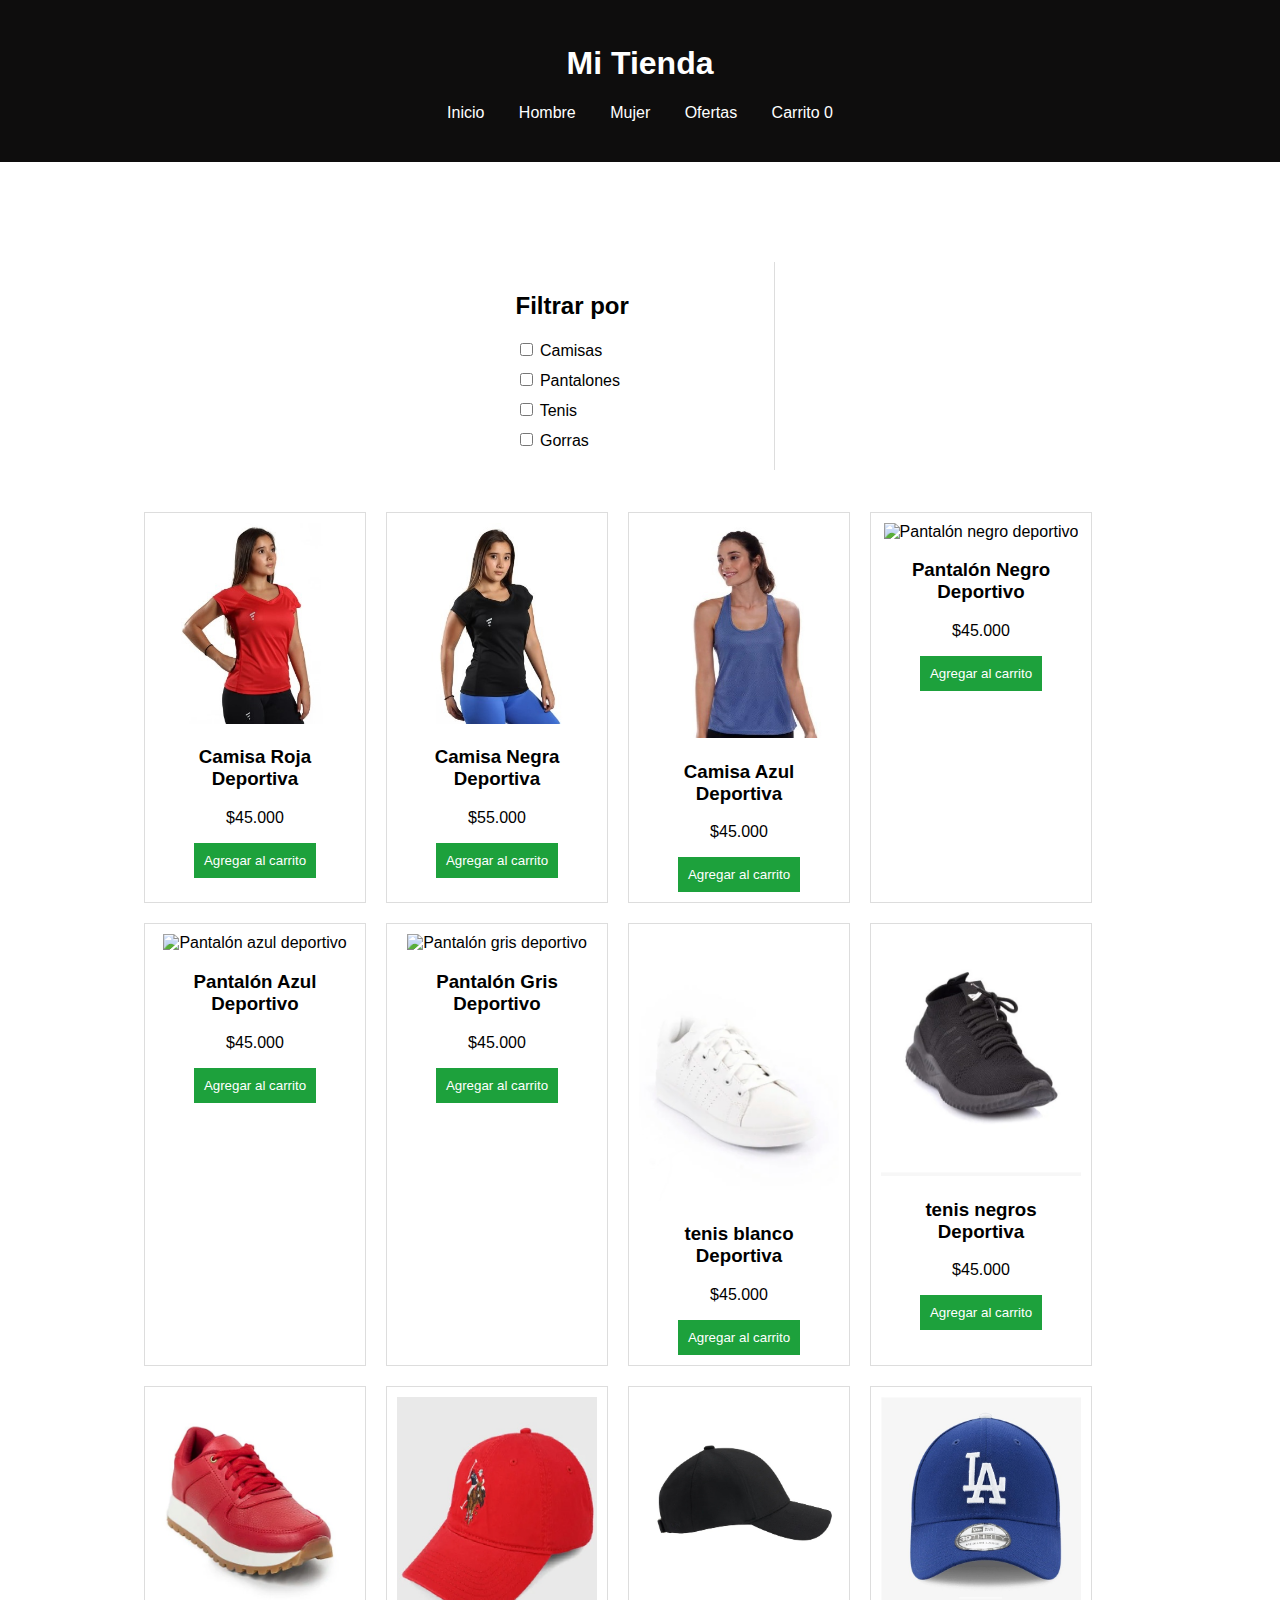
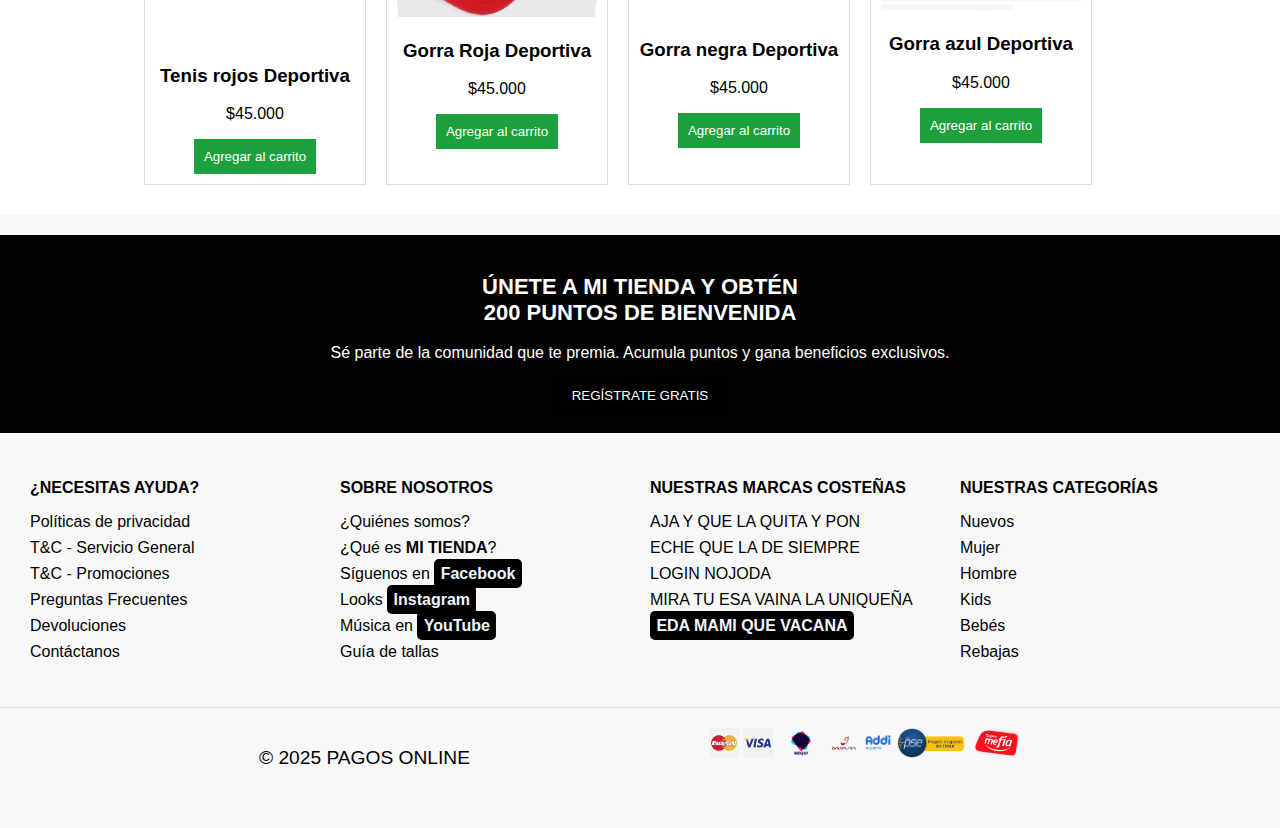
==== index.html @ f0b5050f "primer commit" ====
<!-- Estructura básica del frontend de la tienda en línea -->
<!-- index.html -->
<!DOCTYPE html>
<html lang="es">
  <head>
    <meta charset="UTF-8" />
    <meta name="viewport" content="width=device-width, initial-scale=1.0" />
    <title>Tienda de Ropa Deportiva</title>
    <!-- Favicon -->
    <link rel="shortcut icon" href="img/favicon.icon" />
    <!-- Vinculamos la hoja de estilos -->
  </head>
  <link rel="stylesheet" href="style/style.css" />
  <body>
    
    <!-- Barra de navegación -->
    <header>
      <nav>
        <h1>Mi Tienda</h1>
        <ul>
          <li><a href="/home/home.html">Inicio</a></li>
          <li><a href="#">Hombre</a></li>
          <li><a href="#">Mujer</a></li>
          <li><a href="#">Ofertas</a></li>
          <li>
            <a href="#">Carrito <span id="cart-count">0</span></a>
          </li>
        </ul>
      </nav>
    </header>

    <!-- Sección de productos -->
    <main>
      <aside class="filtro">
        <h2>Filtrar por</h2>
        <label>
          <input type="checkbox" name="category" value="Camisas" /> Camisas
        </label>
        <label>
          <input type="checkbox" name="category" value="Pantalones" />
          Pantalones
        </label>
        <label>
          <input type="checkbox" name="category" value="Tenis" /> Tenis
        </label>
        <label>
          <input type="checkbox" name="category" value="Gorras" /> Gorras
        </label>
      </aside>


<!--SECCION DE ARTICULOS DISPONIBLES-->


      <section class="productos">
        <article class="producto" onclick="openModal('Camisa Roja Deportiva', 'camisa roja.jpg', '$45.000')">
          <img src="img/camisa roja.jpg" alt="Camisa roja deportiva" />
          <h3>Camisa Roja Deportiva</h3>
          <p>$45.000</p>
          <button class="add-to-cart"><a href="carrito.html">Agregar al carrito</a></button>
        </article>
      
        <article class="producto" onclick="openModal('Camisa Negra Deportiva', 'camisa negra.jpg', '$55.000')">
          <img src="img/camisa negra.jpg" alt="Camisa negra deportiva" />
          <h3>Camisa Negra Deportiva</h3>
          <p>$55.000</p>
          <button class="add-to-cart"><a href="carrito.html">Agregar al carrito</a></button>
        </article>
      
        <article class="producto" onclick="openModal('Camisa Azul Deportiva', 'camisa azul.jpg', '$45.000')">
          <img src="img/camisa azul.jpg" alt="Camisa azul deportiva" />
          <h3>Camisa Azul Deportiva</h3>
          <p>$45.000</p>
          <button class="add-to-cart"><a href="carrito.html">Agregar al carrito</a></button>
        </article>
      
        <article class="producto" onclick="openModal('Pantalón Negro Deportivo', 'pantalon negro.jpg', '$45.000')">
          <img src="img/pantalon negro.jpg" alt="Pantalón negro deportivo" />
          <h3>Pantalón Negro Deportivo</h3>
          <p>$45.000</p>
          <button class="add-to-cart"><a href="carrito.html">Agregar al carrito</a></button>
        </article>
      
        <article class="producto" onclick="openModal('Pantalón Azul Deportivo', 'pantalon azul.jpg', '$45.000')">
          <img src="img/pantalon azul.jpg" alt="Pantalón azul deportivo" />
          <h3>Pantalón Azul Deportivo</h3>
          <p>$45.000</p>
          <button class="add-to-cart"><a href="carrito.html">Agregar al carrito</a></button>
        </article>
      
        <article class="producto" onclick="openModal('Pantalón Gris Deportivo', 'pantalon gris.jpg', '$45.000')">
          <img src="img/pantalon gris.jpg" alt="Pantalón gris deportivo" />
          <h3>Pantalón Gris Deportivo</h3>
          <p>$45.000</p>
          <button class="add-to-cart"><a href="carrito.html">Agregar al carrito</a></button>
        </article>
      
        <article class="producto">
          <img src="img/tenis blanco.jpg" alt="tenis blanco deportiva" />
          <h3>tenis blanco Deportiva</h3>
          <p>$45.000</p>
          <button onclick="agregarAlCarrito('tenis Roja Deportiva', 'img/tenis blanco.jpg', '45.000')">Agregar al carrito</button>
        </article>

        <article class="producto">
          <img src="img/tenis negros.jpg" alt="tenis roja deportiva" />
          <h3>tenis negros Deportiva</h3>
          <p>$45.000</p>
          <button onclick="agregarAlCarrito('Gorra Roja Deportiva', 'img/gorra negros.jpg', '45.000')">Agregar al carrito</button>
        </article>

        <article class="producto">
          <img src="img/tenis rojos.jpg" alt="tenis rojos deportiva" />
          <h3>Tenis rojos Deportiva</h3>
          <p>$45.000</p>
          <button onclick="agregarAlCarrito('Gorra Roja Deportiva', 'img/gorra rojos.jpg', '45.000')">Agregar al carrito</button>
        </article>

        <article class="producto">
          <img src="img/gorra roja.jpg" alt="Gorra roja deportiva" />
          <h3>Gorra Roja Deportiva</h3>
          <p>$45.000</p>
          <button onclick="agregarAlCarrito('Gorra Roja Deportiva', 'img/gorra roja.jpg', '45.000')">Agregar al carrito</button>
        </article>

        <article class="producto">
          <img src="img/gorra negra.jpg" alt="Gorra negra deportiva" />
          <h3>Gorra negra Deportiva</h3>
          <p>$45.000</p>
          <button onclick="agregarAlCarrito('Gorra negra Deportiva', 'img/gorra negra.jpg', '45.000')">Agregar al carrito</button>
        </article>

        <article class="producto">
          <img src="img/gorra azul.jpg" alt="Gorra azul deportiva" />
          <h3>Gorra azul Deportiva</h3>
          <p>$45.000</p>
          <button onclick="agregarAlCarrito('Gorra Roja Deportiva', 'img/gorra azul.jpg', '45.000')">Agregar al carrito</button>
        </article>
      </section>
      
    </main>

    <!-- Modal -->
    <div id="product-modal" class="modal">
      <div class="modal-content">
        <span class="close" onclick="closeModal()">&times;</span>
        <h2 id="modal-title"></h2>
        <img id="modal-image" src="" alt="" />
        <p id="modal-price"></p>
      </div>
    </div>

    <!-- Pie de página -->
    <footer>
      <div class="footer-top">
        <h2>
          ÚNETE A <span class="highlight">MI TIENDA</span> Y OBTÉN <br />
          200 PUNTOS DE BIENVENIDA
        </h2>
        <p>
          Sé parte de la comunidad que te premia. Acumula puntos y gana
          beneficios exclusivos.
        </p>
        <button class="register-btn"><a href="carrito.html">REGÍSTRATE GRATIS</button>
      </div>

      <div class="footer-middle">
        <div class="footer-column">
          <h3>¿NECESITAS AYUDA?</h3>
          <ul>
            <li><a href="#">Políticas de privacidad</a></li>
            <li><a href="#">T&C - Servicio General</a></li>
            <li><a href="#">T&C - Promociones</a></li>
            <li><a href="#">Preguntas Frecuentes</a></li>
            <li><a href="#">Devoluciones</a></li>
            <li><a href="#">Contáctanos</a></li>
          </ul>
        </div>

        <div class="footer-column">
          <h3>SOBRE NOSOTROS</h3>
          <ul>
            <li><a href="#">¿Quiénes somos?</a></li>
            <li>
              <a href="#">¿Qué es <span class="highlight">MI TIENDA</span>?</a>
            </li>
            <li>
              <a href="#">Síguenos en <b>Facebook</b></a>
            </li>
            <li>
              <a href="#">Looks <b>Instagram</b></a>
            </li>
            <li>
              <a href="#">Música en <b>YouTube</b></a>
            </li>
            <li><a href="#">Guía de tallas</a></li>
          </ul>
        </div>

        <div class="footer-column">
          <h3>NUESTRAS MARCAS COSTEÑAS</h3>
          <ul>
            <li><a href="#">AJA Y QUE LA QUITA Y PON</a></li>
            <li><a href="#"> ECHE QUE LA DE SIEMPRE</a></li>
            <li><a href="#">LOGIN NOJODA</a></li>
            <li><a href="#">MIRA TU ESA VAINA LA UNIQUEÑA</a></li>
            <li>
              <a href="#"><b>EDA MAMI QUE VACANA</b></a>
            </li>
          </ul>
        </div>

        <div class="footer-column">
          <h3>NUESTRAS CATEGORÍAS</h3>
          <ul>
            <li><a href="#">Nuevos</a></li>
            <li><a href="#">Mujer</a></li>
            <li><a href="#">Hombre</a></li>
            <li><a href="#">Kids</a></li>
            <li><a href="#">Bebés</a></li>
            <li><a href="#">Rebajas</a></li>
          </ul>
        </div>
      </div>

      <div class="footer-bottom">
        <p>© 2025 PAGOS ONLINE</p>
        <div class="payment-methods">
          <img src="img/mastercard.png" alt="Mastercard" />
          <img src="img/visa.png" alt="Visa" />
          <img src="img/nequi.png" alt="Nequi" />
          <img src="img/daviplata.png" alt="Daviplata" />
          <img src="img/addi.png" alt="Addi" />
          <img src="img/pse.png" alt="pse" />
          <img src="img/TarjetaMefia.png" alt="el fiao pa dos quincena" />
        </div>
      </div>
    </footer>
  </body>
</html>
---- style/style.css ----
/* styles.css */

/* Estilos generales */
body {
    font-family: Arial, sans-serif;
    margin: 0;
    padding: 0;
}
.tituloMain{
    border-bottom: 2px groove rgb(0, 0, 0);
    max-width: 90dvw;
    margin: auto;
}
.tituloMain > h2 {
    text-align: center;
    color: #000000;
    filter: drop-shadow(2px 2px 2px rgb(95, 95, 95));
    font-size: 2rem;
}

/* Barra de navegación */
header {
    background-color: #0e0d0d;
    color: white;
    top: 0px;
    position: sticky;
    padding: 1.5rem 0;
    text-align: center;
    z-index: 2;
}
nav ul {
    list-style: none;
    padding: 0;
}
nav ul li {
    display: inline;
    margin: 0 15px;
}
nav ul li a {
    color: white;
    text-decoration: none;
}

/* Sección de productos */
main {
    margin-top: 5rem;
    display: flex;
    flex-wrap: wrap;
    padding: 20px;
    gap: 2rem;
    justify-content: center;
    
}


aside {
    width: 20%;
    padding: 10px;
    border-right: 1px solid #ddd;
}
.filtro{
    display: flex;
    flex-direction: column;
}
.productos {
    width: 80%;
    display: flex;
    flex-wrap: wrap;
    gap: 20px;
    padding: 10px;
}
.producto {
    border: 1px solid #ddd;
    padding: 10px;
    width: 200px;
    text-align: center;
}
.producto img {
    width: 100%;
    height: auto;
    cursor: pointer;
}
button {
    background-color: #1da13c;
    color: white;
    border: none;
    padding: 10px;
    cursor: pointer;
    border-radius: none;
    transition: 0.4s border-radius ease, 0.4s background-color ease ;
}
button:hover{
    box-shadow: 0px 1px 1px 1px  black inset;
    border-radius: 20px;
    background-color: #33b952;
}
/* Asegurar que el filtro sea un bloque vertical */
aside {
    width: 20%;
    padding: 10px;
    border-right: 1px solid #ddd;
}

/* Hacer que los elementos de filtro se muestren en una lista vertical */
aside label {
    display: block;  /* Esto coloca cada filtro en una nueva línea */
    margin-bottom: 10px;  /* Espaciado entre los filtros */
    cursor: pointer;
}
#producto-detalle{
    outline: 2px solid white;
    outline-style:double;
    outline-offset: 30px;
    transition: 0.2s outline ease-in, 0.2s outline-offset ease-in-out;
    border-radius: 20px;
    
}
#producto-detalle:hover{
    outline: 2px solid black;
    outline-offset: 5px;
    
}

/* Modal */
.modal {
    display: none;
    position: fixed;
    z-index: 1;
    left: 0;
    top: 0;
    width: 100%;
    height: 100%;
    background-color: rgba(0, 0, 0, 0.5);
    justify-content: center;
    align-items: center;
}
.modal-content {
    background-color: white;
    padding: 20px;
    border-radius: 5px;
    text-align: center;
    width: 50%;
}
.close {
    color: red;
    float: right;
    font-size: 28px;
    font-weight: bold;
    cursor: pointer;
}



/* Estilos del footer */
footer {
    background-color: #f8f8f8;
    color: #333;
    padding: 20px 0;
    text-align: center;
}

/* Sección superior */
.footer-top {
    background-color: #020202;
    color: white;
    padding: 20px;
}

.footer-top h2 {
    font-size: 22px;
}

.highlight {
    font-weight: bold;
}

.register-btn {
    background-color: black;
    color: white;
    padding: 10px 20px;
    cursor: pointer;
}
.register-btn:hover{
    border:2px solid aliceblue ;
   
}

.register-btn:hover {
    background-color: #333;
}

/* Sección media */
.footer-middle {
    display: flex;
    justify-content: space-between;
    padding: 20px;
    flex-wrap: wrap;
}

.footer-column {
    flex: 1;
    text-align: left;
    padding: 10px;
}

.footer-column h3 {
    font-size: 16px;
    color: black;
}

.footer-column ul {
    list-style: none;
    padding: 0;
}

.footer-column ul li {
    margin-bottom: 8px;
}

.footer-column ul li a {
    text-decoration: none;
    color: #020202;
}

.footer-column ul li a:hover {
    text-decoration: underline;
}

/* Sección inferior */
.footer-bottom {
    display:flex ;
    justify-content: space-evenly;
    padding: 20px;
    border-top: 1px solid #ddd;
}
.footer-bottom > p {
    color: #000000;
    font-size: 1.2rem;
}


.payment-methods img {
    height: 30px;
    
}

a{
    text-decoration: none;
    color: white;
}
li > a > b{
    background-color: #000000;
    color: aliceblue;
    padding: 0.4rem;
    border-radius: 5px;
}


/*importados de home*/
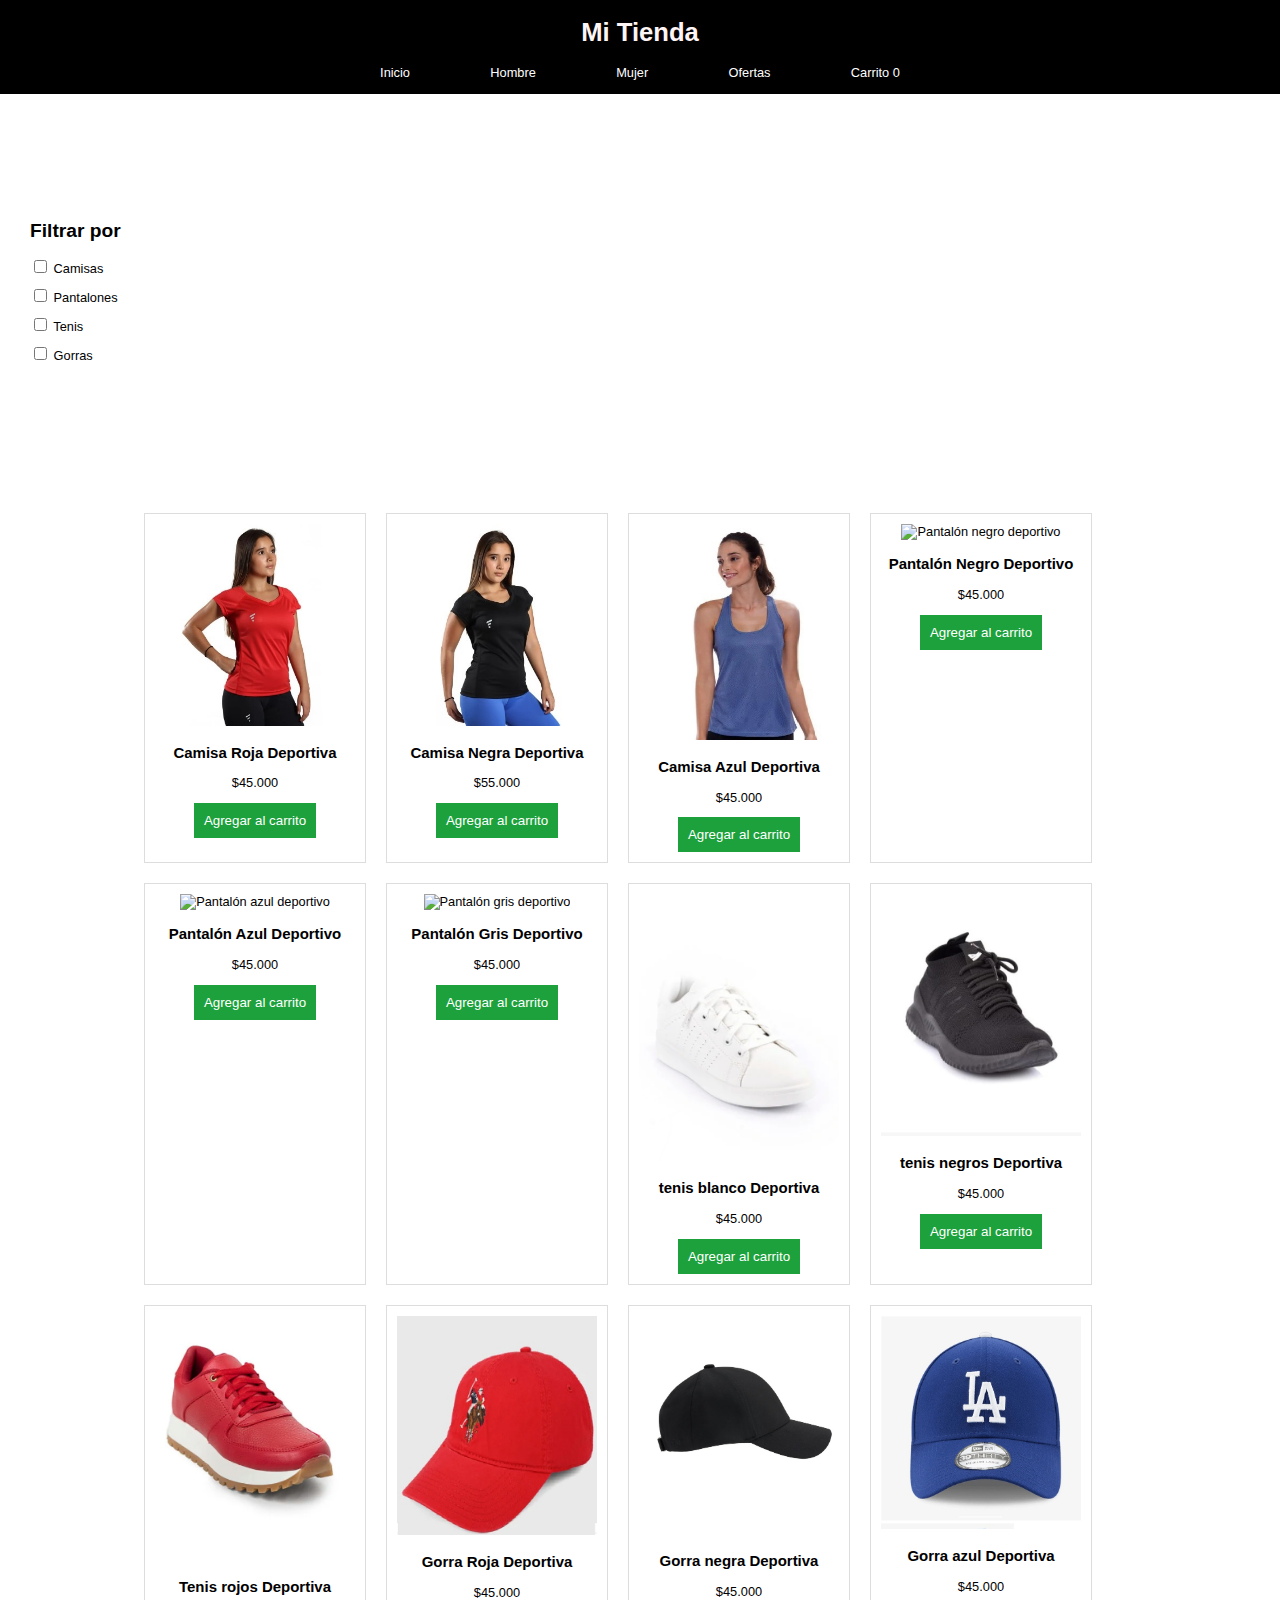
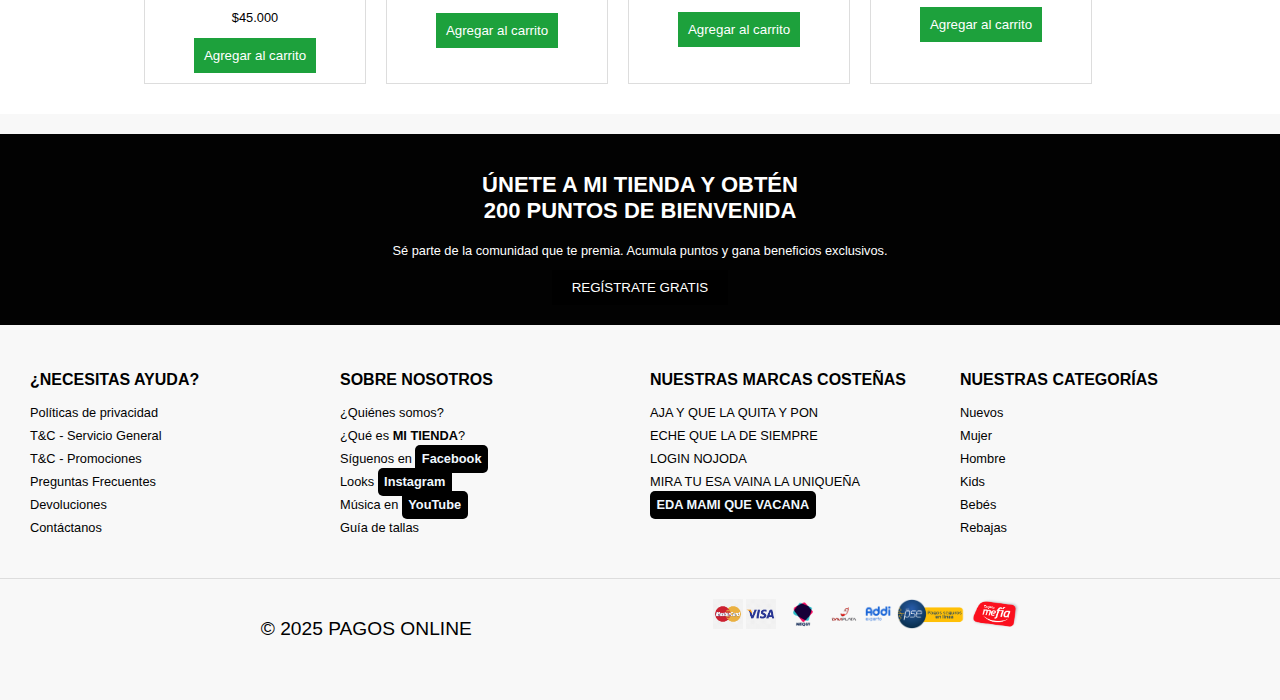
==== commit b1731d7f: "froned actulizado" ====
--- a/index.html
+++ b/index.html
@@ -30,7 +30,7 @@
     </header>
 
     <!-- Sección de productos -->
-    <main>
+    <main style="justify-content: left;">
       <aside class="filtro">
         <h2>Filtrar por</h2>
         <label>
@@ -47,10 +47,10 @@
           <input type="checkbox" name="category" value="Gorras" /> Gorras
         </label>
       </aside>
-
+    </main>
 
 <!--SECCION DE ARTICULOS DISPONIBLES-->
-
+    <main>
 
       <section class="productos">
         <article class="producto" onclick="openModal('Camisa Roja Deportiva', 'camisa roja.jpg', '$45.000')">
--- a/style/style.css
+++ b/style/style.css
@@ -2,9 +2,11 @@
 
 /* Estilos generales */
 body {
-    font-family: Arial, sans-serif;
-    margin: 0;
-    padding: 0;
+    font-family:sans-serif;
+    box-sizing: border-box;
+    margin: auto;
+    max-width: 100dvw;
+    font-size:clamp(0.8rem,1vw,1.4rem);
 }
 .tituloMain{
     border-bottom: 2px groove rgb(0, 0, 0);
@@ -14,17 +16,17 @@
 .tituloMain > h2 {
     text-align: center;
     color: #000000;
-    filter: drop-shadow(2px 2px 2px rgb(95, 95, 95));
+    filter: drop-shadow(2px 2px 2px rgb(233, 233, 233));
     font-size: 2rem;
 }
 
 /* Barra de navegación */
 header {
-    background-color: #0e0d0d;
-    color: white;
+    background-color: #000000;
+    color: rgb(255, 245, 245);
     top: 0px;
     position: sticky;
-    padding: 1.5rem 0;
+    padding: 0.1% 0;
     text-align: center;
     z-index: 2;
 }
@@ -34,7 +36,7 @@
 }
 nav ul li {
     display: inline;
-    margin: 0 15px;
+    margin: 0 3%;
 }
 nav ul li a {
     color: white;
@@ -54,13 +56,14 @@
 
 
 aside {
-    width: 20%;
-    padding: 10px;
-    border-right: 1px solid #ddd;
+    width: 10%;
+    padding: 5px;
+    border-right: 1px solid #dddddd00;
 }
 .filtro{
     display: flex;
     flex-direction: column;
+    padding: 10 px;
 }
 .productos {
     width: 80%;
@@ -98,7 +101,9 @@
 aside {
     width: 20%;
     padding: 10px;
-    border-right: 1px solid #ddd;
+    border-right: 0px solid #dddddd50;
+    
+
 }
 
 /* Hacer que los elementos de filtro se muestren en una lista vertical */
